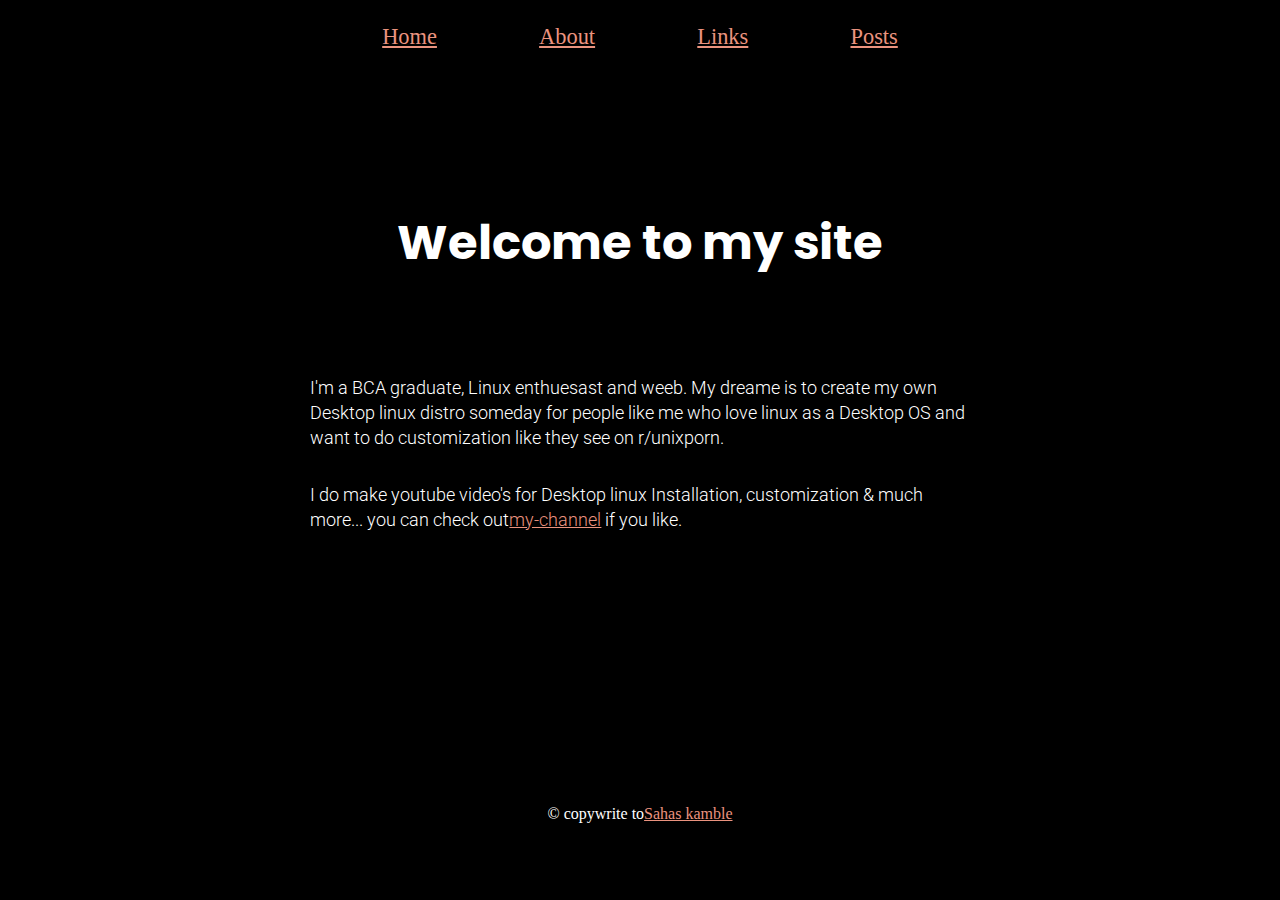
==== index.html @ 060a00ad "website is completed" ====
<!DOCTYPE html>
<html lang="en">

<head>
  <title>Welcome to my site</title>
  <meta charset="UTF-8">
  <meta name="viewport" content="width=device-width, initial-scale=1">
  <link href="./css/styles.css" rel="stylesheet">
  <link rel="apple-touch-icon" sizes="180x180" href="./favicons/fav1/apple-touch-icon.png">
  <link rel="icon" type="image/png" sizes="32x32" href="./favicons/fav1/favicon-32x32.png">
  <link rel="icon" type="image/png" sizes="16x16" href="./favicons/fav1/favicon-16x16.png">
  <link rel="manifest" href="./favicons/fav1/site.webmanifest">
  <link rel="stylesheet" type="text/css"
    href="https://cdnjs.cloudflare.com/ajax/libs/font-awesome/4.7.0/css/font-awesome.min.css">
</head>

<body>
  <header>
    <nav>
      <a href="#">Home</a>
      <a href="#">About</a>
      <a href="#">Links</a>
      <a href="#">Posts</a>
    </nav>
  </header>
  
  <main>
    <h1 class="title">Welcome to my site</h1>
    <div class="m-container">
      <div class="m1">
        <p>
          I&apos;m a BCA graduate, Linux enthuesast and weeb. My dreame is to create my own Desktop linux distro
          someday
          for people like me who love linux as a Desktop OS and want to do customization like they see on r/unixporn.
        </p>
        <p>
          I do make youtube video&apos;s for Desktop linux Installation, customization &amp; much more...
          you can check out<a href="$">my-channel</a> if you like.
        </p>
      </div>
    </div>
  </main>
  
  <footer>
    &copy; copywrite to<a href="#">Sahas kamble</a>
  </footer>
</body>

</html>
---- css/styles.css ----
/*Imports*/
@import url('https://fonts.googleapis.com/css2?family=Barlow+Condensed&display=swap');
@import url('https://fonts.googleapis.com/css2?family=Barlow+Condensed&family=Montserrat&display=swap');
@import url('https://fonts.googleapis.com/css2?family=Barlow+Condensed&family=Montserrat&family=Poppins&display=swap');
@import url('https://fonts.googleapis.com/css2?family=Barlow+Condensed&family=Montserrat&family=Poppins&family=Roboto&display=swap');

:root{
  --font-family1: 'Barlow Condensed', sans-serif;
  --font-family2: 'Montserrat', sans-serif;
  --font-family3: 'Poppins', sans-serif;
  --font-family4: 'Roboto', sans-serif;
  --color-background: #000000;
  --color-foreground: #e7e5b0;
  --color-fg1: #959ae8;
  --color-btn1: #f6bcaf;
  --color-btn2: #eb937f;
}

*{
  margin: 0;
  padding: 0;
  box-sizing: border-box;
}

/* Reset some default styles */
body{
  background-color: var(--color-background);
  color: #fff;
  max-width: 60vw;
  max-height: 100svh;
  margin: auto;
}

nav{
  display: flex;
  justify-content: space-evenly;
  padding: 1.5rem;
}

.content-img{
  width: 300px;
  height: 300px;
  border-radius: 50%;
}

nav a{
  font-size: 1.4rem;
}

a{
  list-style: none;
  color: var(--color-btn2);
}

.hr{
  width: 80%;
  margin: auto;
  border: 1px solid var(--color-fg1);
}

main{
  line-height: 2rem; 
  width: 100%;
  height: 80vh;
  display: grid;
  place-content: center;
  margin: auto;
}

.title{
  font-family: var(--font-family3);
  font-size: 3rem;
  text-align: center;
  margin: -1rem 1.5rem 1.5rem 1.5rem;
}

/* .m-container{ */
/*   display: grid; */
/*   width: 100%; */
/*   max-height: 100vh; */
/*   padding: 1rem autoH; */
/* } */

.m1{
  margin: 10% auto;
}

.m1 p{
  font-family: var(--font-family4);
  width: 90%;
  line-height: 25px;
  padding: 1rem;
  margin: auto;
  font-size: 1.1rem;
  font-weight: 300;
}

footer{
  text-align: center;
  margin: 0.7rem;
}

@media only screen and (max-width: 812px)
{
  body{
    max-width: 100%;
    max-height: 40vh;
  }

  a{
    font-size: 1.2rem;
  }

  .title{
    font-size: 2rem;
  }
}
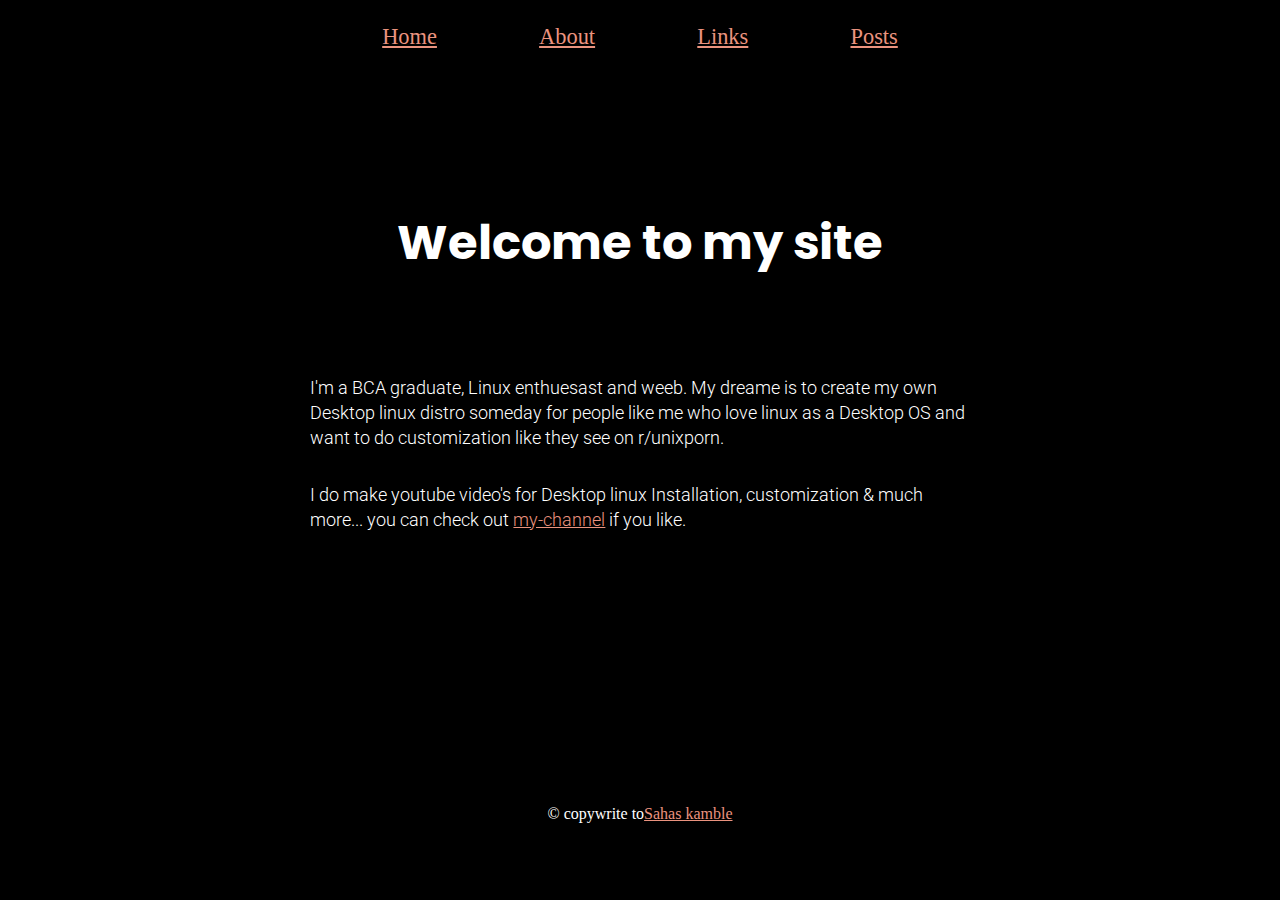
==== commit ad5dfaa8: "some yt link fixes" ====
--- a/index.html
+++ b/index.html
@@ -17,10 +17,10 @@
 <body>
   <header>
     <nav>
-      <a href="#">Home</a>
-      <a href="#">About</a>
-      <a href="#">Links</a>
-      <a href="#">Posts</a>
+      <a href="./">Home</a>
+      <a href="./about">About</a>
+      <a href="./links">Links</a>
+      <a href="./posts">Posts</a>
     </nav>
   </header>
   
@@ -35,14 +35,14 @@
         </p>
         <p>
           I do make youtube video&apos;s for Desktop linux Installation, customization &amp; much more...
-          you can check out<a href="$">my-channel</a> if you like.
+          you can check out <a href="https://www.youtube.com/@HowtodoLinux">my-channel</a> if you like.
         </p>
       </div>
     </div>
   </main>
   
   <footer>
-    &copy; copywrite to<a href="#">Sahas kamble</a>
+    &copy; copywrite to<a href="./">Sahas kamble</a>
   </footer>
 </body>
 
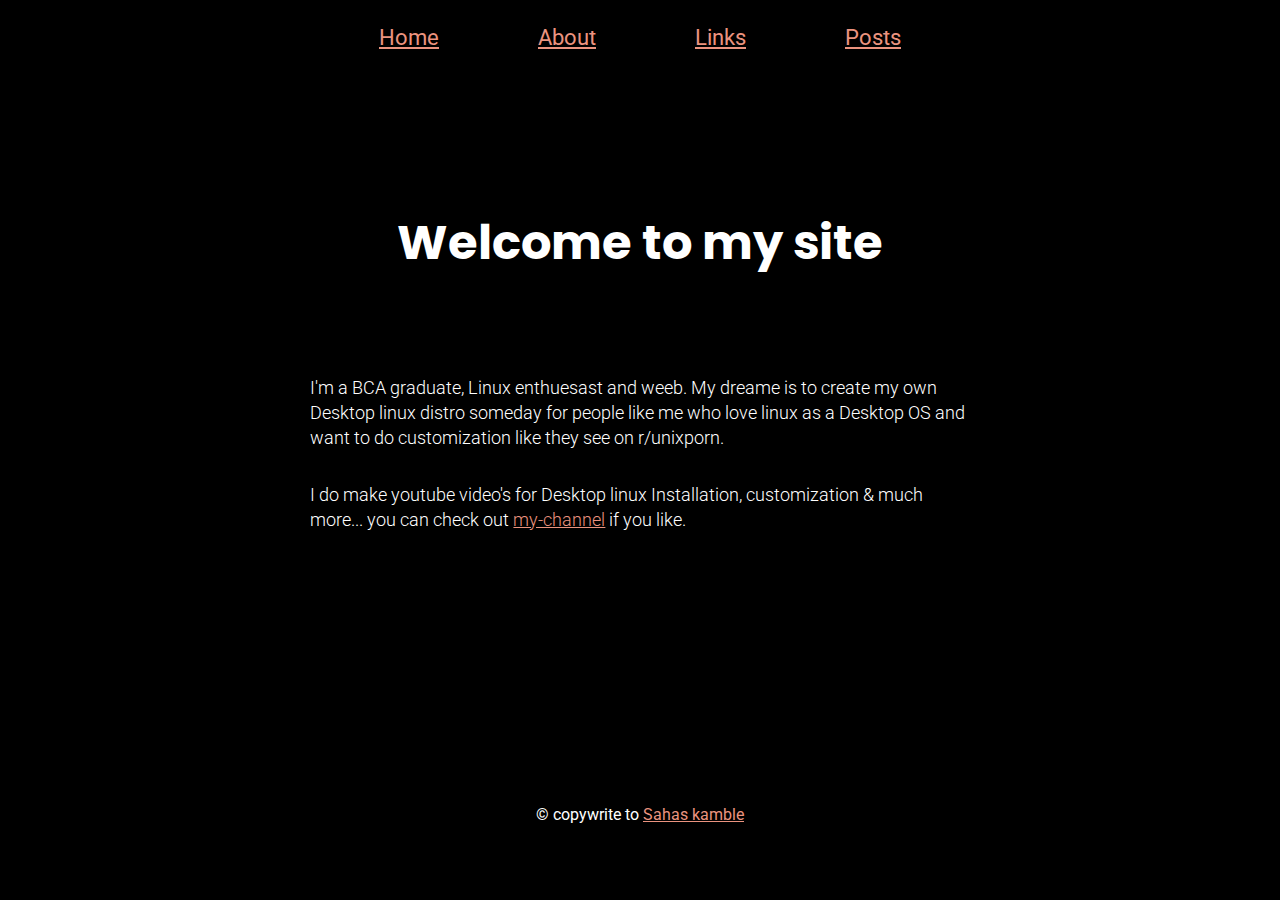
==== commit 0895bbbc: "about section done :)" ====
--- a/index.html
+++ b/index.html
@@ -17,10 +17,10 @@
 <body>
   <header>
     <nav>
-      <a href="./">Home</a>
-      <a href="./about">About</a>
-      <a href="./links">Links</a>
-      <a href="./posts">Posts</a>
+      <a href="./index.html">Home</a>
+      <a href="./content/about.html">About</a>
+      <a href="./content/links.html">Links</a>
+      <a href="./content/posts/posts.html">Posts</a>
     </nav>
   </header>
   
@@ -41,8 +41,8 @@
     </div>
   </main>
   
-  <footer>
-    &copy; copywrite to<a href="./">Sahas kamble</a>
+  <footer style="font-family: var(--font-family4);">
+    &copy; copywrite to <a href="./index.html">Sahas kamble</a>
   </footer>
 </body>
 
--- a/css/styles.css
+++ b/css/styles.css
@@ -45,6 +45,7 @@
 
 nav a{
   font-size: 1.4rem;
+  font-family: var(--font-family4);
 }
 
 a{
@@ -73,13 +74,6 @@
   text-align: center;
   margin: -1rem 1.5rem 1.5rem 1.5rem;
 }
-
-/* .m-container{ */
-/*   display: grid; */
-/*   width: 100%; */
-/*   max-height: 100vh; */
-/*   padding: 1rem autoH; */
-/* } */
 
 .m1{
   margin: 10% auto;
@@ -112,7 +106,7 @@
   }
 
   .title{
-    font-size: 2rem;
+    font-size: 1.9rem;
   }
 }
 
